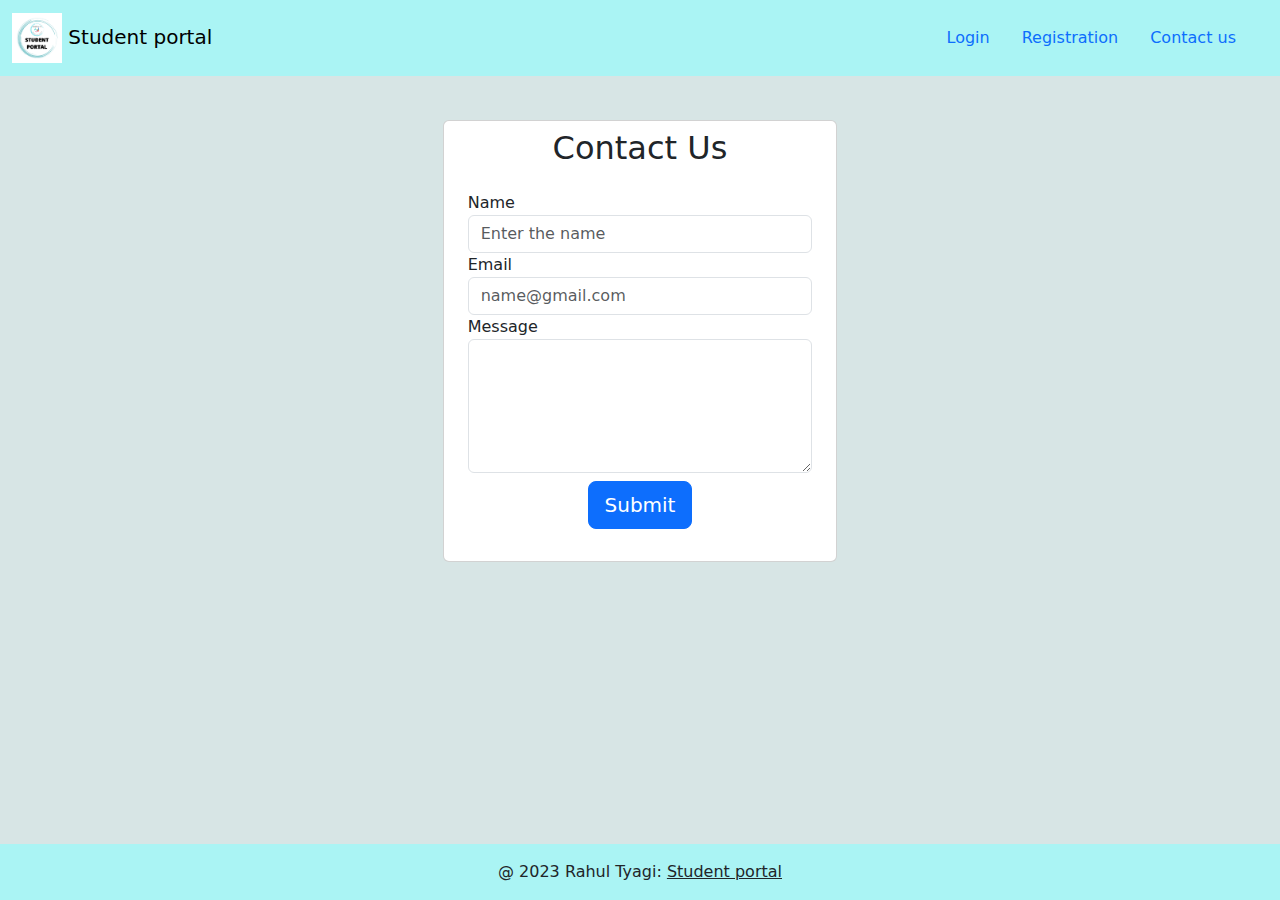
==== contactus.html @ c8d4db4b "projectadd" ====
<!DOCTYPE html>
<html lang="en">
<head>
    <meta charset="UTF-8">
    <meta name="viewport" content="width=device-width, initial-scale=1.0">
    <link rel="stylesheet" href="bootstrap.min.css">
    <title>contact us</title>
</head>
<body class="p-5" style="background-color: rgb(215, 229, 229);">


  <nav class="navbar fixed-top" style="background-color: rgb(170, 244, 244);">
    <div class="container-fluid">
      <a class="navbar-brand" href="#">
        <img src="STUDENT-PORTAL.png" alt="" width="50" height="50" class="d-inline-block ">
        Student portal
      </a>

      <ul class="nav justify-content-end">
        <li class="nav-item">
          <a class="nav-link active" aria-current="page" href="login.html">Login</a>
        </li>
        <li class="nav-item">
          <a class="nav-link" href="registration.html">Registration</a>
        </li>
        <li class="nav-item">
          <a class="nav-link me-md-3  " href="contactus.html">Contact us</a>
        </li>
      </ul>
    </div>
  </nav><br><br><br>

    <div class="card container p-2 col-md-4">
        <div class=" bg-white text-center">
          <h2>Contact Us</h2>
        </div>
        <div class="card-body">
          <blockquote class="blockquote mb-0">
          </blockquote>
          <form>
            <div class="form-group">
              <label for="exampleFormControlInput1">Name</label>
              <input type="text" class="form-control"  placeholder="Enter the name">
            </div>
            <div class="form-group">
              <label for="exampleFormControlSelect1">Email</label>
              <input type="text" class="form-control"  placeholder="name@gmail.com">
            </div>
            <div class="form-group">
              <label for="exampleFormControlSelect2">Message</label>
              
              <textarea class="form-control" name="" id="" cols="15" rows="5"></textarea>
            </div>
            <div  class="text-center">
              <button type="button" class="btn btn-primary btn-lg m-2";>Submit</button>
            </div>
          
          </form>
        </div>
      </div>
      <footer
      class="text-center p-3 fixed-bottom"
      style="background-color: rgb(170, 244, 244)"
    >
      @ 2023 Rahul Tyagi:
      <a class="text-dark">Student portal</a>
    </footer>
</body>
</html>
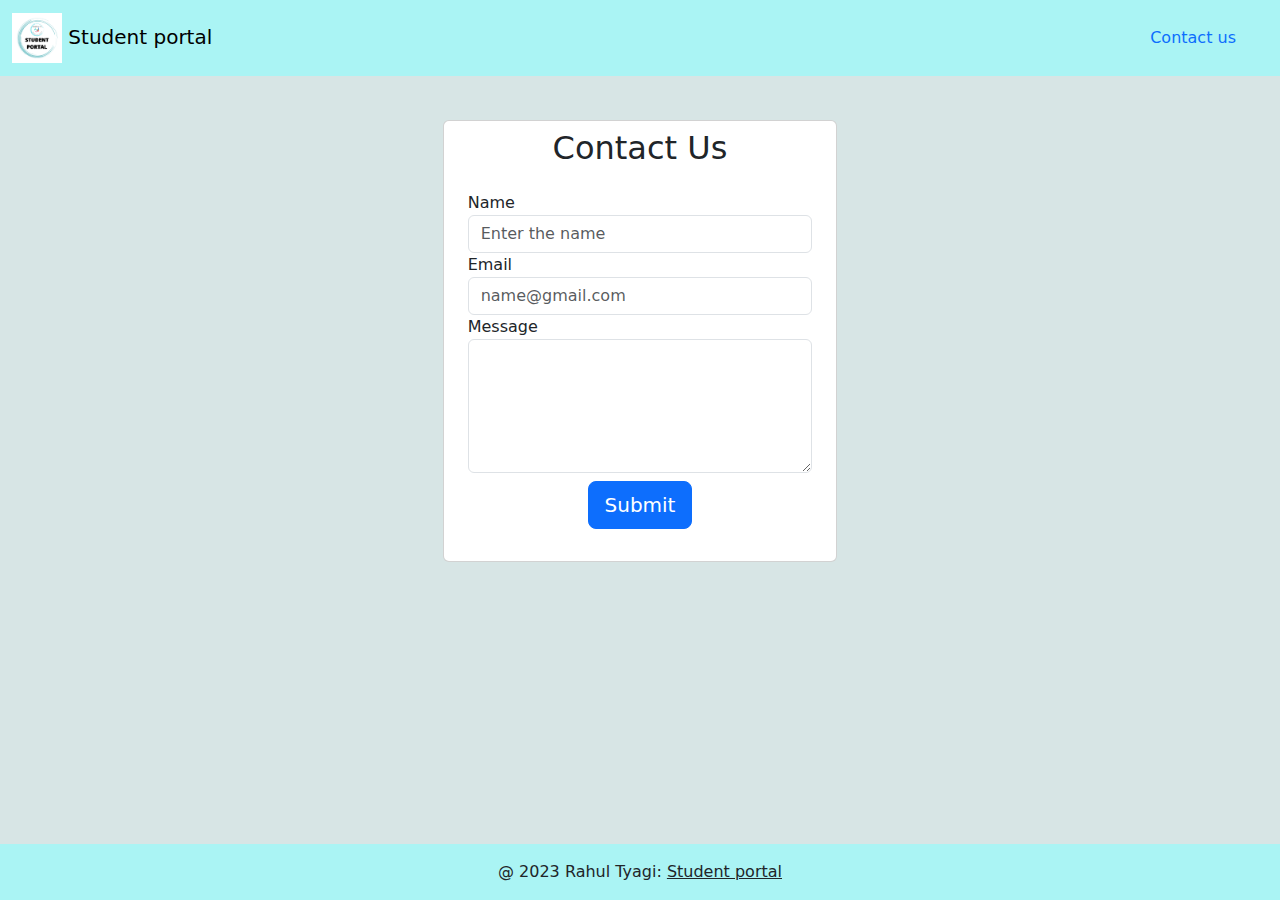
==== commit 1e908f96: "today work added" ====
--- a/contactus.html
+++ b/contactus.html
@@ -3,7 +3,7 @@
 <head>
     <meta charset="UTF-8">
     <meta name="viewport" content="width=device-width, initial-scale=1.0">
-    <link rel="stylesheet" href="bootstrap.min.css">
+    <link rel="stylesheet" href="css/bootstrap.min.css">
     <title>contact us</title>
 </head>
 <body class="p-5" style="background-color: rgb(215, 229, 229);">
@@ -12,17 +12,17 @@
   <nav class="navbar fixed-top" style="background-color: rgb(170, 244, 244);">
     <div class="container-fluid">
       <a class="navbar-brand" href="#">
-        <img src="STUDENT-PORTAL.png" alt="" width="50" height="50" class="d-inline-block ">
+        <img src="img/STUDENT-PORTAL.png" alt="" width="50" height="50" class="d-inline-block ">
         Student portal
       </a>
 
       <ul class="nav justify-content-end">
-        <li class="nav-item">
+        <!-- <li class="nav-item">
           <a class="nav-link active" aria-current="page" href="login.html">Login</a>
         </li>
         <li class="nav-item">
           <a class="nav-link" href="registration.html">Registration</a>
-        </li>
+        </li> -->
         <li class="nav-item">
           <a class="nav-link me-md-3  " href="contactus.html">Contact us</a>
         </li>
@@ -40,16 +40,16 @@
           <form>
             <div class="form-group">
               <label for="exampleFormControlInput1">Name</label>
-              <input type="text" class="form-control"  placeholder="Enter the name">
+              <input type="text" class="form-control"  placeholder="Enter the name" required="">
             </div>
             <div class="form-group">
               <label for="exampleFormControlSelect1">Email</label>
-              <input type="text" class="form-control"  placeholder="name@gmail.com">
+              <input type="text" class="form-control"  placeholder="name@gmail.com" required="">
             </div>
             <div class="form-group">
               <label for="exampleFormControlSelect2">Message</label>
               
-              <textarea class="form-control" name="" id="" cols="15" rows="5"></textarea>
+              <textarea class="form-control" name="" id="" cols="15" rows="5" required=""></textarea>
             </div>
             <div  class="text-center">
               <button type="button" class="btn btn-primary btn-lg m-2";>Submit</button>
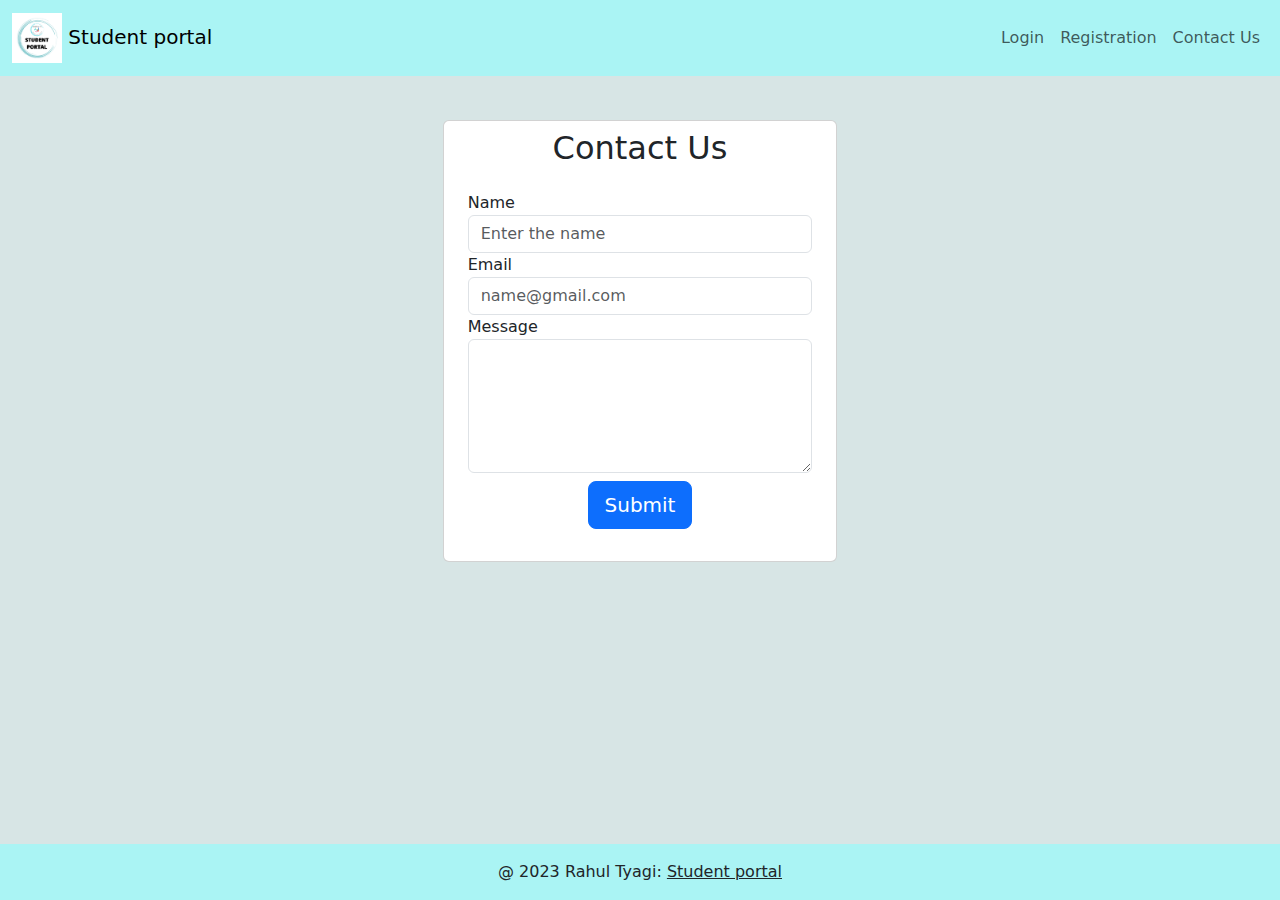
==== commit 3d88bf27: "today work added" ====
--- a/contactus.html
+++ b/contactus.html
@@ -1,69 +1,67 @@
 <!DOCTYPE html>
 <html lang="en">
-<head>
-    <meta charset="UTF-8">
-    <meta name="viewport" content="width=device-width, initial-scale=1.0">
-    <link rel="stylesheet" href="css/bootstrap.min.css">
+  <head>
+    <meta charset="UTF-8" />
+    <meta name="viewport" content="width=device-width, initial-scale=1.0" />
+    <link rel="stylesheet" href="css/bootstrap.min.css" />
     <title>contact us</title>
-</head>
-<body class="p-5" style="background-color: rgb(215, 229, 229);">
-
-
-  <nav class="navbar fixed-top" style="background-color: rgb(170, 244, 244);">
-    <div class="container-fluid">
-      <a class="navbar-brand" href="#">
-        <img src="img/STUDENT-PORTAL.png" alt="" width="50" height="50" class="d-inline-block ">
-        Student portal
-      </a>
-
-      <ul class="nav justify-content-end">
-        <!-- <li class="nav-item">
-          <a class="nav-link active" aria-current="page" href="login.html">Login</a>
-        </li>
-        <li class="nav-item">
-          <a class="nav-link" href="registration.html">Registration</a>
-        </li> -->
-        <li class="nav-item">
-          <a class="nav-link me-md-3  " href="contactus.html">Contact us</a>
-        </li>
-      </ul>
-    </div>
-  </nav><br><br><br>
+  </head>
+  <body class="p-5" style="background-color: rgb(215, 229, 229)">
+ <header id="header"></header>
+    <br /><br /><br />
 
     <div class="card container p-2 col-md-4">
-        <div class=" bg-white text-center">
-          <h2>Contact Us</h2>
-        </div>
-        <div class="card-body">
-          <blockquote class="blockquote mb-0">
-          </blockquote>
-          <form>
-            <div class="form-group">
-              <label for="exampleFormControlInput1">Name</label>
-              <input type="text" class="form-control"  placeholder="Enter the name" required="">
-            </div>
-            <div class="form-group">
-              <label for="exampleFormControlSelect1">Email</label>
-              <input type="text" class="form-control"  placeholder="name@gmail.com" required="">
-            </div>
-            <div class="form-group">
-              <label for="exampleFormControlSelect2">Message</label>
-              
-              <textarea class="form-control" name="" id="" cols="15" rows="5" required=""></textarea>
-            </div>
-            <div  class="text-center">
-              <button type="button" class="btn btn-primary btn-lg m-2";>Submit</button>
-            </div>
-          
-          </form>
-        </div>
+      <div class="bg-white text-center">
+        <h2>Contact Us</h2>
       </div>
-      <footer
+      <div class="card-body">
+        <blockquote class="blockquote mb-0"></blockquote>
+        <form>
+          <div class="form-group">
+            <label for="exampleFormControlInput1">Name</label>
+            <input
+              type="text"
+              class="form-control"
+              placeholder="Enter the name"
+              required=""
+            />
+          </div>
+          <div class="form-group">
+            <label for="exampleFormControlSelect1">Email</label>
+            <input
+              type="text"
+              class="form-control"
+              placeholder="name@gmail.com"
+              required=""
+            />
+          </div>
+          <div class="form-group">
+            <label for="exampleFormControlSelect2">Message</label>
+
+            <textarea
+              class="form-control"
+              name=""
+              id=""
+              cols="15"
+              rows="5"
+              required=""
+            ></textarea>
+          </div>
+          <div class="text-center">
+            <button type="button" class="btn btn-primary btn-lg m-2" ;>
+              Submit
+            </button>
+          </div>
+        </form>
+      </div>
+    </div>
+    <footer
       class="text-center p-3 fixed-bottom"
       style="background-color: rgb(170, 244, 244)"
     >
       @ 2023 Rahul Tyagi:
       <a class="text-dark">Student portal</a>
     </footer>
-</body>
-</html>+    <script src="javascript/header.js"></script>
+  </body>
+</html>
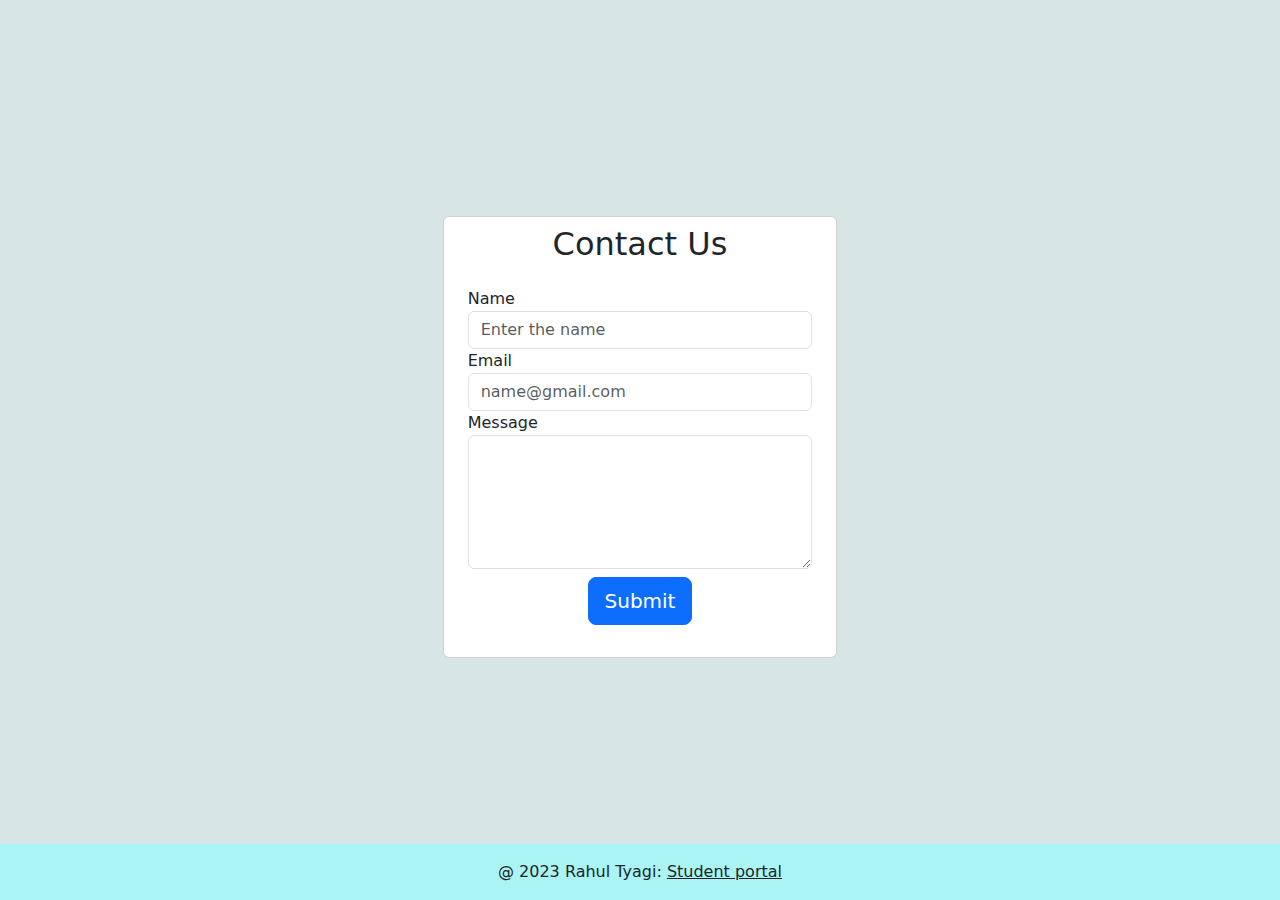
==== commit 2f0fa8df: "added work" ====
--- a/contactus.html
+++ b/contactus.html
@@ -7,8 +7,8 @@
     <title>contact us</title>
   </head>
   <body class="p-5" style="background-color: rgb(215, 229, 229)">
- <header id="header"></header>
-    <br /><br /><br />
+ <!-- <header id="header"></header> -->
+ <br><br><br><br><br><br><br>
 
     <div class="card container p-2 col-md-4">
       <div class="bg-white text-center">
@@ -55,13 +55,10 @@
         </form>
       </div>
     </div>
-    <footer
-      class="text-center p-3 fixed-bottom"
-      style="background-color: rgb(170, 244, 244)"
-    >
-      @ 2023 Rahul Tyagi:
-      <a class="text-dark">Student portal</a>
-    </footer>
+     <!-- Footer Area Start  -->
+     <footer id="footer"></footer>
+     <!-- Footer Area End  -->
     <script src="javascript/header.js"></script>
+    <script src="javascript/footer.js"></script>
   </body>
 </html>
